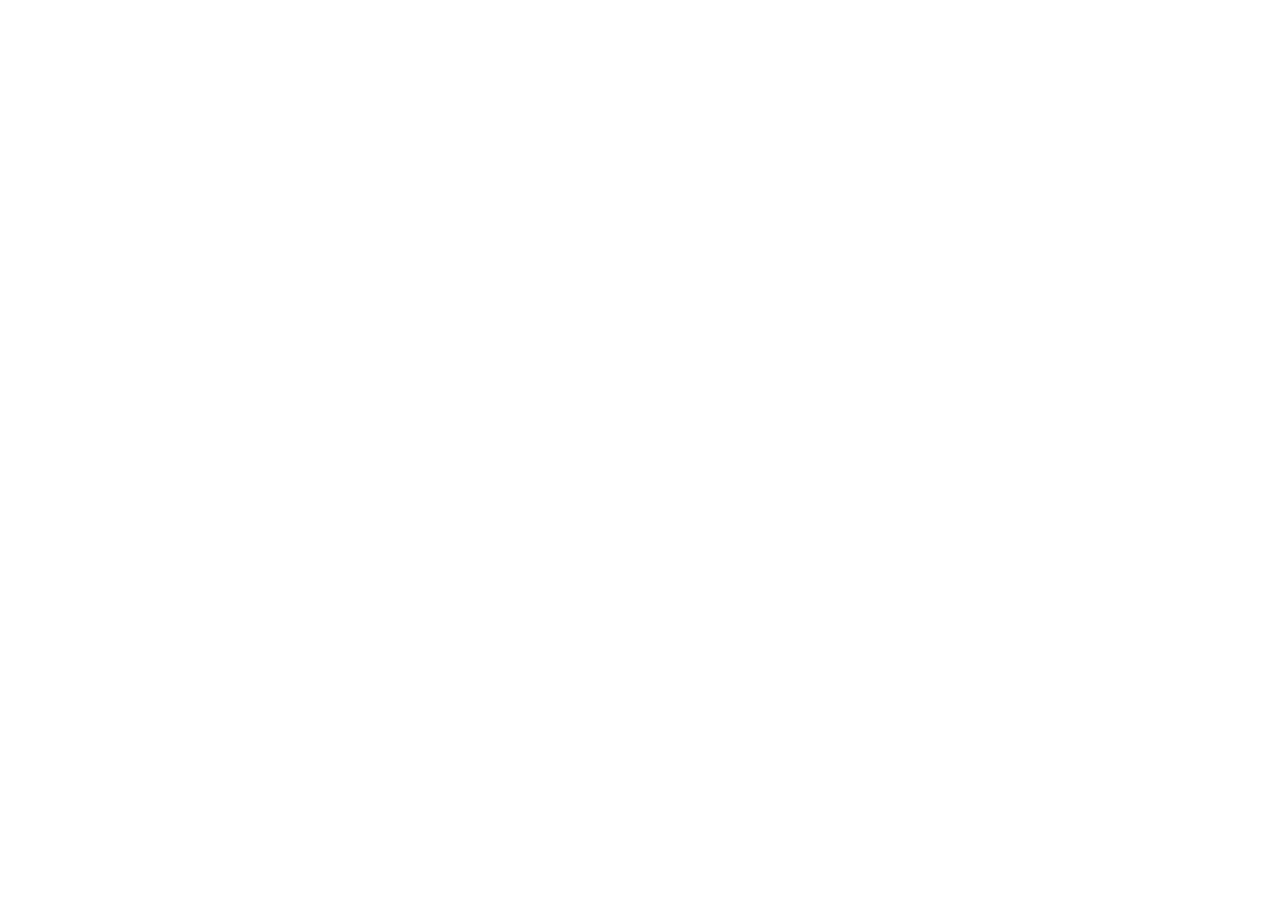
==== indes.html @ 94317ea2 "Initial Commit" ====
<!DOCTYPE html>
<html lang="en">
<head>
    <meta charset="UTF-8">
    <meta name="viewport" content="width=device-width, initial-scale=1.0">
    <title>Weather Dashboard</title>
    <link rel="stylesheet" href="styles.css">
</head>
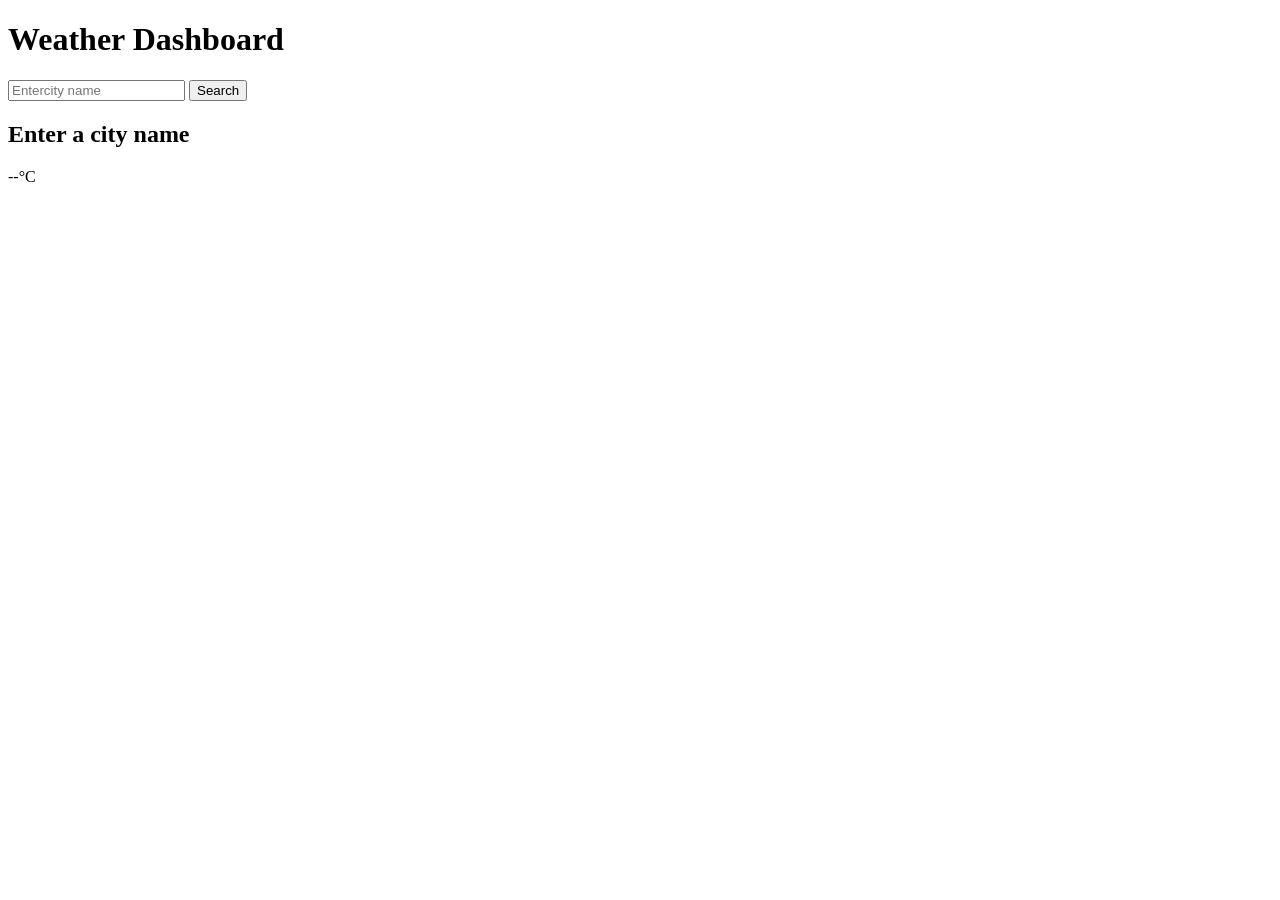
==== commit b1e00974: "started on building the wesbite" ====
--- a/indes.html
+++ b/indes.html
@@ -5,4 +5,34 @@
     <meta name="viewport" content="width=device-width, initial-scale=1.0">
     <title>Weather Dashboard</title>
     <link rel="stylesheet" href="styles.css">
-</head>+</head>
+<body>
+    <div class="container">
+        <header> 
+            <h1>Weather Dashboard</h1>
+            <div class="search-container">
+                <input type="text" id="cityInput" placeholder="Entercity name">
+                <button id="searchBtn">Search</button>
+            </div>
+        </header>
+
+        <main> 
+            <div class="weather-card">
+                <h2 id="cityName">Enter a city name</h2>
+                <div class="weather-info"></div>
+                    <div class="temperature"></div>
+                        <span id="temperature">--</span>°C
+            </div>
+            
+        </main>
+    </div>
+
+
+
+
+
+
+
+
+
+</body>
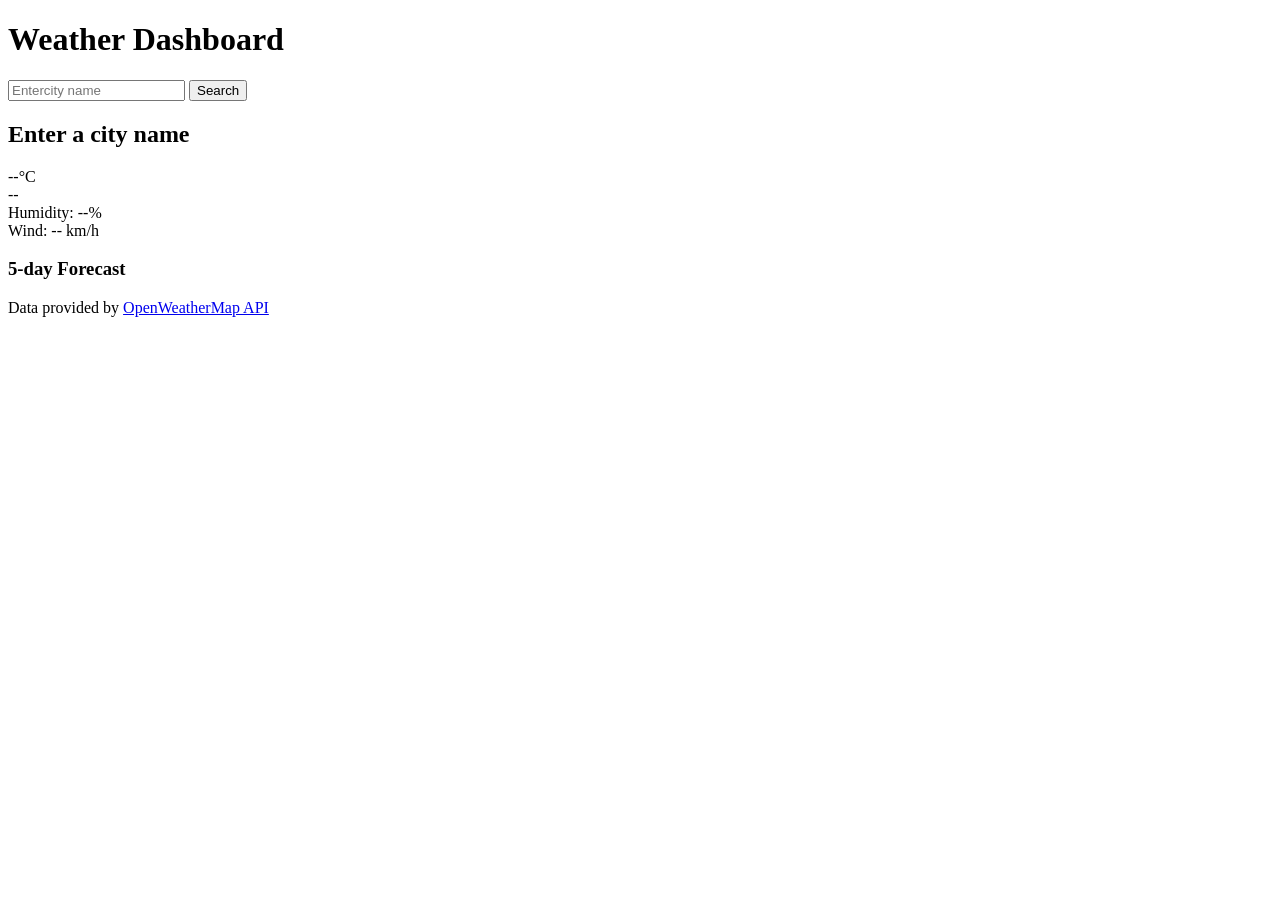
==== commit 9b9d8ea8: "finished html code" ====
--- a/indes.html
+++ b/indes.html
@@ -23,9 +23,24 @@
                     <div class="temperature"></div>
                         <span id="temperature">--</span>°C
             </div>
+            <div class="Weather-description" id="description">--</div>
+            <div class="weather-details"></div>
+                <div>Humidity: <span id="humidity">--</span>%</div>
+                <div>Wind: <span id="wind">--</span> km/h</div>
+
             
+                <div class="forecast-container">
+                    <h3>5-day Forecast</h3>
+                    <div id="forecast" class="forecast-grid"></div>
+                </div>
+
         </main>
+
+        <footer>
+            <p>Data provided by <a href="https://openweathermap.org/api" target="_blank">OpenWeatherMap API </p>
+        </footer>
     </div>
+    <script src="script.js"></script>
 
 
 
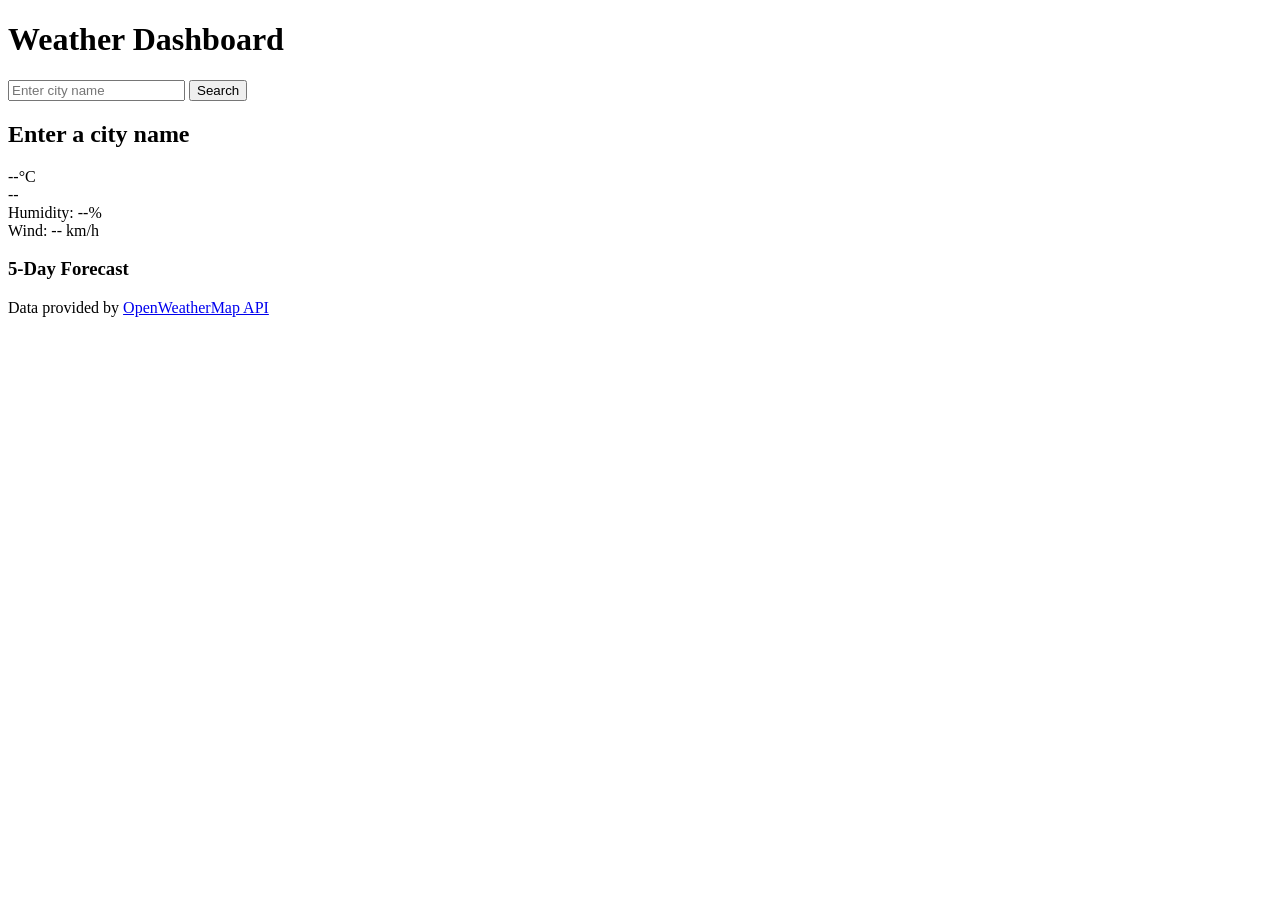
==== commit c9d50b46: "fixed all formatting of code" ====
--- a/indes.html
+++ b/indes.html
@@ -8,46 +8,41 @@
 </head>
 <body>
     <div class="container">
-        <header> 
+        <header>
             <h1>Weather Dashboard</h1>
             <div class="search-container">
-                <input type="text" id="cityInput" placeholder="Entercity name">
+                <input type="text" id="cityInput" placeholder="Enter city name">
                 <button id="searchBtn">Search</button>
             </div>
         </header>
-
-        <main> 
+        
+        <main>
             <div class="weather-card">
-                <h2 id="cityName">Enter a city name</h2>
-                <div class="weather-info"></div>
-                    <div class="temperature"></div>
-                        <span id="temperature">--</span>°C
+                <div class="current-weather">
+                    <h2 id="cityName">Enter a city name</h2>
+                    <div class="weather-info">
+                        <div class="temperature">
+                            <span id="temperature">--</span>°C
+                        </div>
+                        <div class="weather-description" id="description">--</div>
+                        <div class="weather-details">
+                            <div>Humidity: <span id="humidity">--</span>%</div>
+                            <div>Wind: <span id="wind">--</span> km/h</div>
+                        </div>
+                    </div>
+                </div>
             </div>
-            <div class="Weather-description" id="description">--</div>
-            <div class="weather-details"></div>
-                <div>Humidity: <span id="humidity">--</span>%</div>
-                <div>Wind: <span id="wind">--</span> km/h</div>
-
             
-                <div class="forecast-container">
-                    <h3>5-day Forecast</h3>
-                    <div id="forecast" class="forecast-grid"></div>
-                </div>
-
+            <div class="forecast-container">
+                <h3>5-Day Forecast</h3>
+                <div id="forecast" class="forecast-grid"></div>
+            </div>
         </main>
 
         <footer>
-            <p>Data provided by <a href="https://openweathermap.org/api" target="_blank">OpenWeatherMap API </p>
+            <p>Data provided by <a href="https://openweathermap.org/api" target="_blank">OpenWeatherMap API</a></p>
         </footer>
     </div>
     <script src="script.js"></script>
-
-
-
-
-
-
-
-
-
 </body>
+</html> 
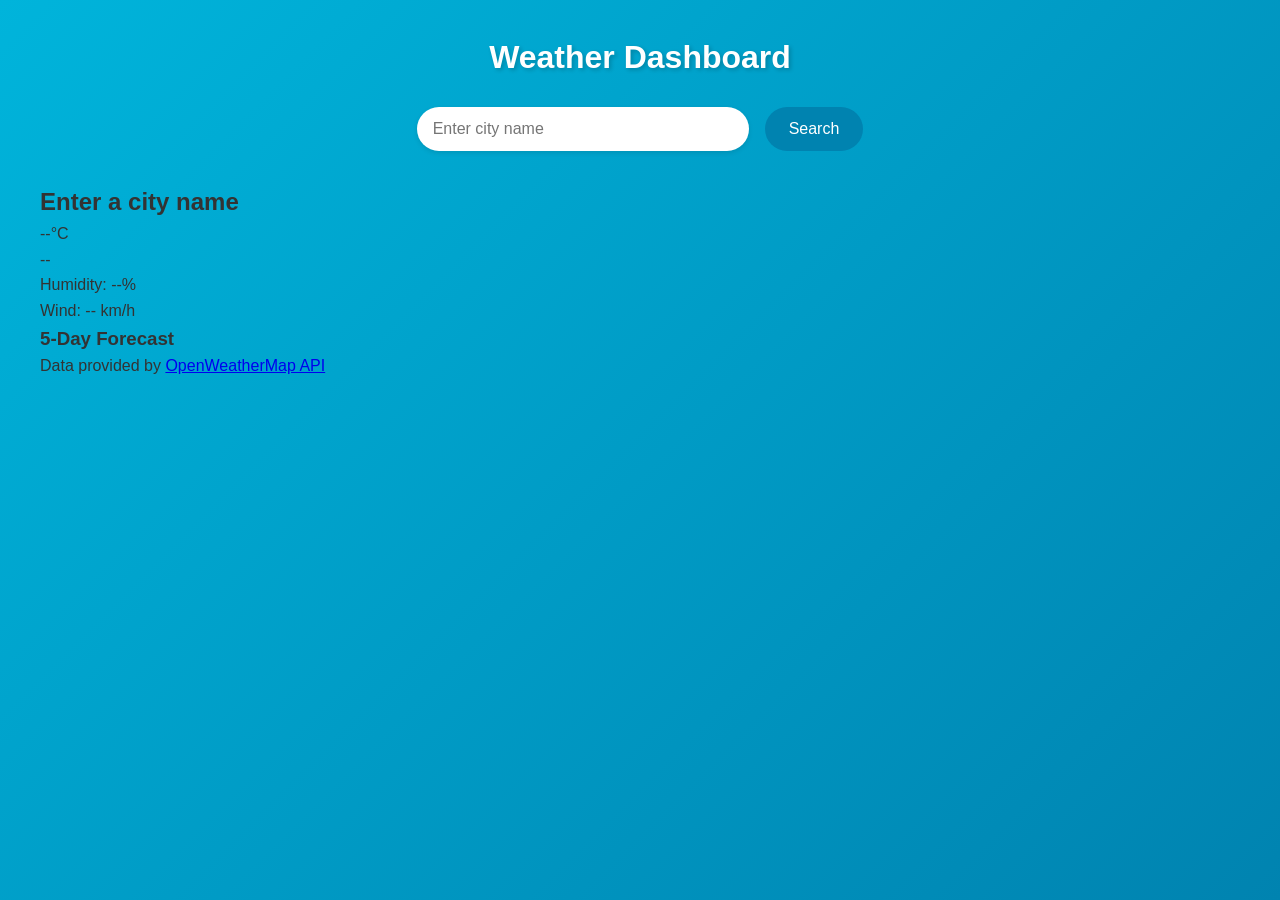
==== commit 940a4dc9: "fixed html link + finished css style" ====
--- a/indes.html
+++ b/indes.html
@@ -4,7 +4,7 @@
     <meta charset="UTF-8">
     <meta name="viewport" content="width=device-width, initial-scale=1.0">
     <title>Weather Dashboard</title>
-    <link rel="stylesheet" href="styles.css">
+    <link rel="stylesheet" href="style.css">
 </head>
 <body>
     <div class="container">
--- a/style.css
+++ b/style.css
@@ -0,0 +1,148 @@
+*{
+    margin: 0;
+    padding: 0;
+    box-sizing: 0;
+}
+
+body {
+    font-family: 'Segoe UI', Tahoma, Geneva, Verdana, sans-serif;
+    line-height: 1.6;
+    background: linear-gradient(135deg, #00b4db, #0083b0);
+    min-height: 100vh;
+    color: #333;
+}
+
+.container {
+    max-width: 1200px;
+    margin: 0 auto;
+    padding: 2rem;
+}
+
+header {
+    text-align: center;
+    margin-bottom: 2rem;
+}
+
+h1 {
+    color: white;
+    margin-bottom: 1.5rem;
+    text-shadow: 2px 2px 4px rgba(0, 0, 0, 0.2);
+}
+
+.search-container {
+    display: flex;
+    gap: 1rem;
+    justify-content: center;
+    margin-bottom: 2rem;
+
+    input[type="text"] {
+        padding: 0.8rem 1rem;
+        border: none;
+        border-radius: 25px;
+        width: 300px;
+        font-size: 1rem;
+        box-shadow: 0 2px 5px rgba(0, 0, 0, 0.1);
+    }
+    
+    button {
+        padding: 0.8rem 1.5rem;
+        border: none;
+        border-radius: 25px;
+        background-color: #0083b0;
+        color: white;
+        cursor: pointer;
+        font-size: 1rem;
+        transition: background-color 0.3s;
+    }
+    
+    button:hover {
+        background-color: #006688;
+    }
+    
+    .weather-card {
+        background: rgba(255, 255, 255, 0.9);
+        border-radius: 15px;
+        padding: 2rem;
+        margin-bottom: 2rem;
+        box-shadow: 0 4px 6px rgba(0, 0, 0, 0.1);
+    }
+    
+    .current-weather {
+        text-align: center;
+    }
+    
+    .temperature {
+        font-size: 3rem;
+        font-weight: bold;
+        margin: 1rem 0;
+    }
+    
+    .weather-description {
+        font-size: 1.2rem;
+        margin-bottom: 1rem;
+        text-transform: capitalize;
+    }
+    
+    .weather-details {
+        display: flex;
+        justify-content: center;
+        gap: 2rem;
+        margin-top: 1rem;
+    }
+    
+    .forecast-container {
+        background: rgba(255, 255, 255, 0.9);
+        border-radius: 15px;
+        padding: 2rem;
+        margin-bottom: 2rem;
+        box-shadow: 0 4px 6px rgba(0, 0, 0, 0.1);
+    }
+
+    .forecast-container h3 {
+        text-align: center;
+        margin-bottom: 1.5rem;
+    }
+    .forecast-grid {
+        display: grid;
+        grid-template-columns: repeat(auto-fit, minmax(200px, 1fr));
+        gap: 1rem;
+    }
+
+    .forecast-day {
+        background: rgba(255, 255, 255, 0.8);
+        padding: 1rem;
+        border-radius: 10px; 
+        text-align: center;
+    }
+
+    footer {
+        text-align: center;
+        color: white;
+        margin-top: 2rem;
+    }
+
+    footer a {
+        color: white;
+        text-decoration: underline;
+    }
+    
+    @media (max-width: 768px) {
+        .container {
+            padding: 1rem;
+        }
+
+        .search-container {
+            flex-direction: column;
+            align-items: center;
+        }
+
+        input[type="text"] {
+            width: 100%0;
+            max-width: 300px;
+        }
+
+        .weather-details {
+            flex-direction: column;
+            gap: 1rem;
+        }
+    }
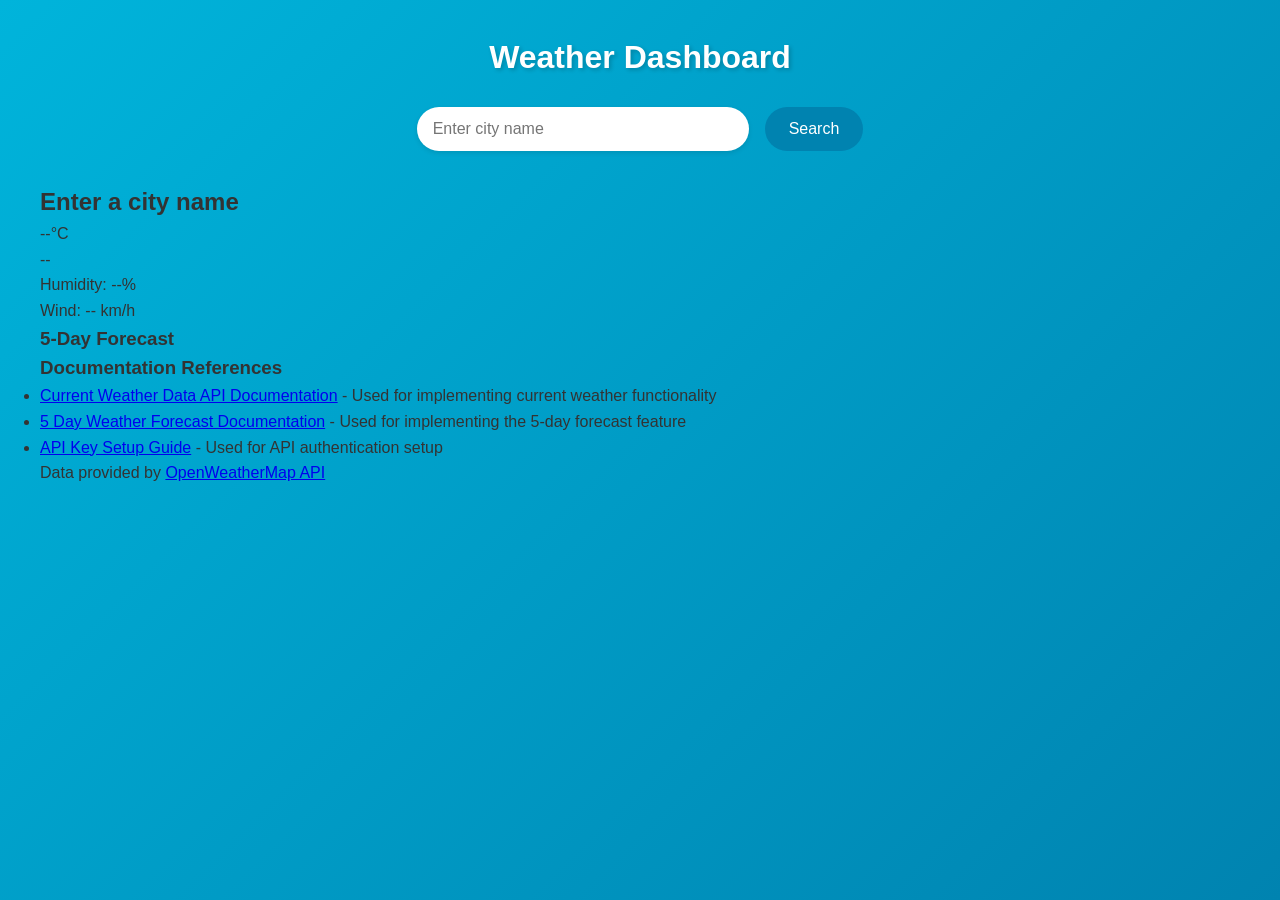
==== commit a99e037b: "added a references section in the website" ====
--- a/indes.html
+++ b/indes.html
@@ -39,6 +39,28 @@
             </div>
         </main>
 
+        <div class="documentation-references">
+            <h3>Documentation References</h3>
+            <ul>
+                <li>
+                    <a href="https://openweathermap.org/current" target="_blank">Current Weather Data API Documentation</a>
+                    - Used for implementing current weather functionality
+                </li>
+                <li>
+                    <a href="https://openweathermap.org/forecast5" target="_blank">5 Day Weather Forecast Documentation</a>
+                    - Used for implementing the 5-day forecast feature
+                </li>
+                <li> 
+                    <a href="https://openweathermap.org/appid" target="_blank">API Key Setup Guide</a>
+                    - Used for API authentication setup
+                </li>
+            </ul>
+        </div>
+
+
+
+
+
         <footer>
             <p>Data provided by <a href="https://openweathermap.org/api" target="_blank">OpenWeatherMap API</a></p>
         </footer>
